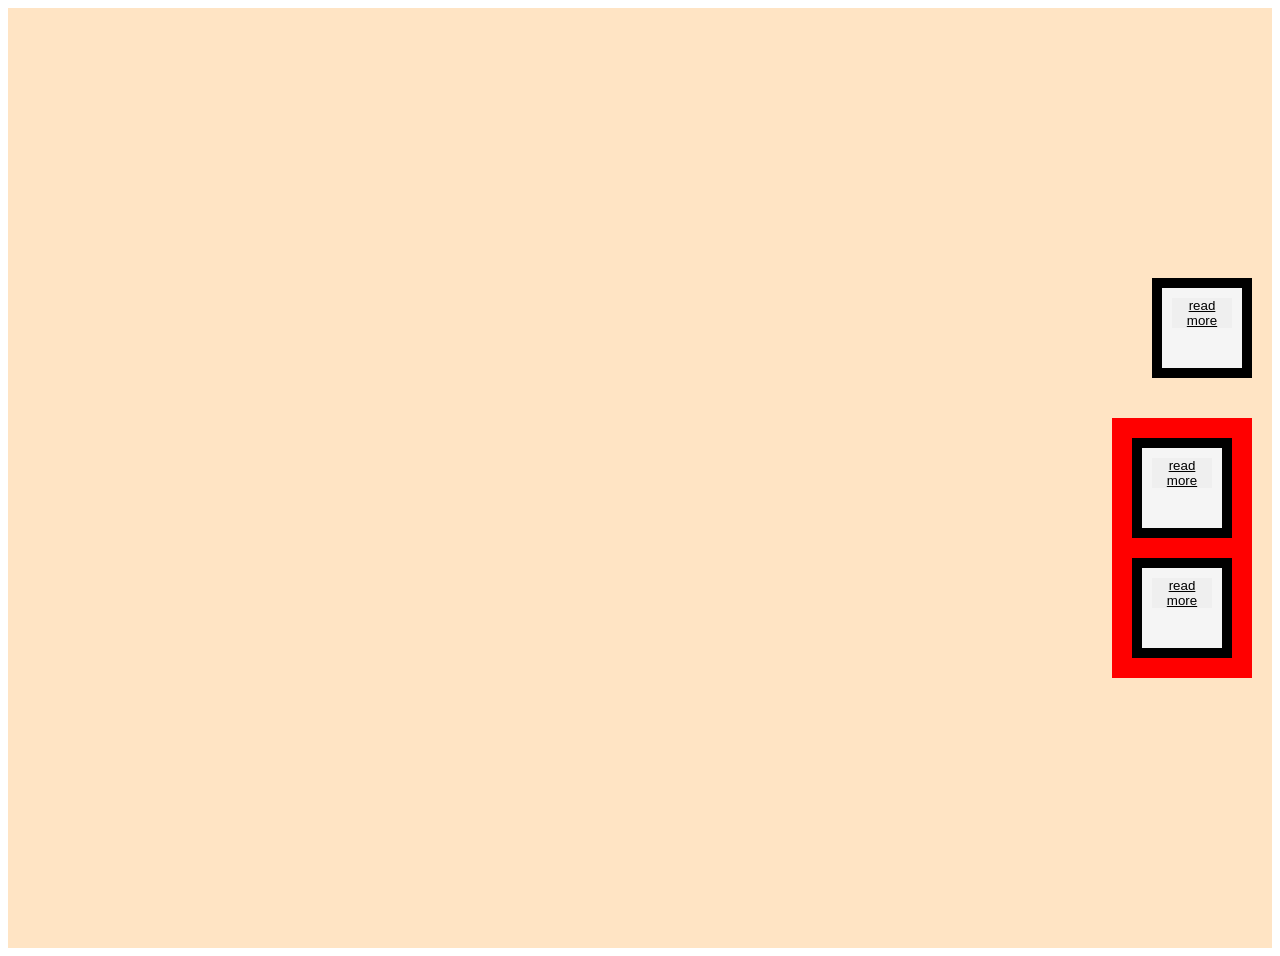
==== css-layout/index.html @ 157a2702 "feat: css layout" ====
<!DOCTYPE html>
<html lang="en">

<head>
  <meta charset="UTF-8">
  <meta name="viewport" content="width=device-width, initial-scale=1.0">
  <link rel="stylesheet" href="style.css">
  <title>CSS Layout</title>
</head>

<body>

  <div class="container">

    <div class="card-1">
      <button class="card-button">read more</button>
    </div>

    <div class="coba">
      <div class="card-2">
        <button class="card-button">read more</button>
      </div>
      <div class="card-2">
        <button class="card-button">read more</button>
      </div>
    </div>

    <!-- <div class="card">

      <button class="card-button">read more</button>
    </div> -->
    <!-- <div class="card">
      <p class="card-content"> 3 Lorem ipsum dolor sit amet consectetur adipisicing elit. Totam quasi, dolore ipsam nam
        sequi
        alias saepe libero,
        a officiis iure amet ut explicabo </p>
      <button class="card-button">read more</button>
    </div>
    <div class="card">
      <p class="card-content"> 4 Lorem ipsum dolor sit amet consectetur adipisicing elit. Totam quasi, dolore ipsam nam
        sequi
        alias saepe libero,
        a officiis iure amet ut explicabo </p>
      <button class="card-button">read more</button>
    </div>
    <div class="card">
      <p class="card-content"> 5 Lorem ipsum dolor sit amet consectetur adipisicing elit. Totam quasi, dolore ipsam nam
        sequi
        alias saepe libero,
        a officiis iure amet ut explicabo </p>
      <button class="card-button">read more</button>
    </div>
    <div class="card">
      <p class="card-content"> 6 Lorem ipsum dolor sit amet consectetur adipisicing elit. Totam quasi, dolore ipsam nam
        sequi
        alias saepe libero,
        a officiis iure amet ut explicabo </p>
      <button class="card-button">read more</button>
    </div> -->
  </div>

</body>

</html>
---- css-layout/style.css ----
/* body { */
/* box-sizing: border-box; */
/* } */

.container {
	height: 100vh;
	padding: 20px;
	background-color: bisque;
	display: flex;
	flex-direction: column;
	justify-content: center;
	align-items: end;
	row-gap: 40px;
	column-gap: 20px;
	overflow: scroll;
	/* flex-wrap: wrap; */
}

.coba {
	padding: 20px;
	display: flex;
	flex-direction: column;
	gap: 20px;
	background-color: red;
}

.card-1 {
	box-sizing: border-box;
	/* box-sizing: inherit; */
	width: 100px;
	height: 100px;
	flex: 0 0 auto;
	/* flex-grow: 1;
	flex-shrink: 0; */
	/* width: calc(100% - 300px);
	height: calc(500px * 2); */
	background-color: whitesmoke;

	/* MARGIN */
	/* semua sisi 40px margin */
	/* margin: 10px; */

	/* y 40px dan x 20px */
	/* margin: 40px 20px;  */

	/* declar masing" sisi */
	/* margin: 40px 30px 20px 10px;  */

	/* margin version non shorthand */
	/* margin-top: 40px;
	margin-right: 30px;
	margin-bottom: 20px;
	margin-left: 12px; */

	/* PADDING */
	/* semua sisi */
	padding: 10px;
	/* sisi y dan x */
	/* padding: 40px 20px; */
	/* declar masing" sisix */
	/* padding: 40px 30px 20px 10px; */
	/* padding version non shorthand */
	/* padding-top: 40px;
	padding-right: 30px;
	padding-bottom: 20px;
	padding-left: 10px; */

	/* Border */
	border: 10px solid black;

	/* border-top: 40px solid purple;
	border-right: 30px solid red;
	border-bottom: 20px dotted gray;
	border-left: 10px double orange; */
	/* border-top: 10px;
	border-right: 10px;
	border-bottom: 10px;
	border-left: 10px;

	border-color: black;
	border-style: solid; */

	border-radius: 0%;
	/* border-radius: 50% 0% 50% 0%; */
	/* 
	border-bottom-left-radius: 100%;
	border-bottom-right-radius: 100%;
	border-top-left-radius: 100%;
	border-top-right-radius: 100%; */
}

.card-2 {
	box-sizing: border-box;
	/* box-sizing: inherit; */
	width: 100px;
	height: 100px;
	flex-grow: 0;
	flex-shrink: 0;
	/* width: calc(100% - 300px);
	height: calc(500px * 2); */
	background-color: whitesmoke;

	/* MARGIN */
	/* semua sisi 40px margin */
	/* margin: 10px; */

	/* y 40px dan x 20px */
	/* margin: 40px 20px;  */

	/* declar masing" sisi */
	/* margin: 40px 30px 20px 10px;  */

	/* margin version non shorthand */
	/* margin-top: 40px;
	margin-right: 30px;
	margin-bottom: 20px;
	margin-left: 12px; */

	/* PADDING */
	/* semua sisi */
	padding: 10px;
	/* sisi y dan x */
	/* padding: 40px 20px; */
	/* declar masing" sisix */
	/* padding: 40px 30px 20px 10px; */
	/* padding version non shorthand */
	/* padding-top: 40px;
	padding-right: 30px;
	padding-bottom: 20px;
	padding-left: 10px; */

	/* Border */
	border: 10px solid black;

	/* border-top: 40px solid purple;
	border-right: 30px solid red;
	border-bottom: 20px dotted gray;
	border-left: 10px double orange; */
	/* border-top: 10px;
	border-right: 10px;
	border-bottom: 10px;
	border-left: 10px;

	border-color: black;
	border-style: solid; */

	border-radius: 0%;
	/* border-radius: 50% 0% 50% 0%; */
	/* 
	border-bottom-left-radius: 100%;
	border-bottom-right-radius: 100%;
	border-top-left-radius: 100%;
	border-top-right-radius: 100%; */
}

.card-content {
	display: inline;
}

.card-button {
	display: inline-block;
	width: fit-content;
	border: none;
	padding: 0;
	margin: 0;
	text-decoration: underline;
	cursor: pointer;
}

.card-link {
	display: block;
	background-color: red;
	width: 200px;
}
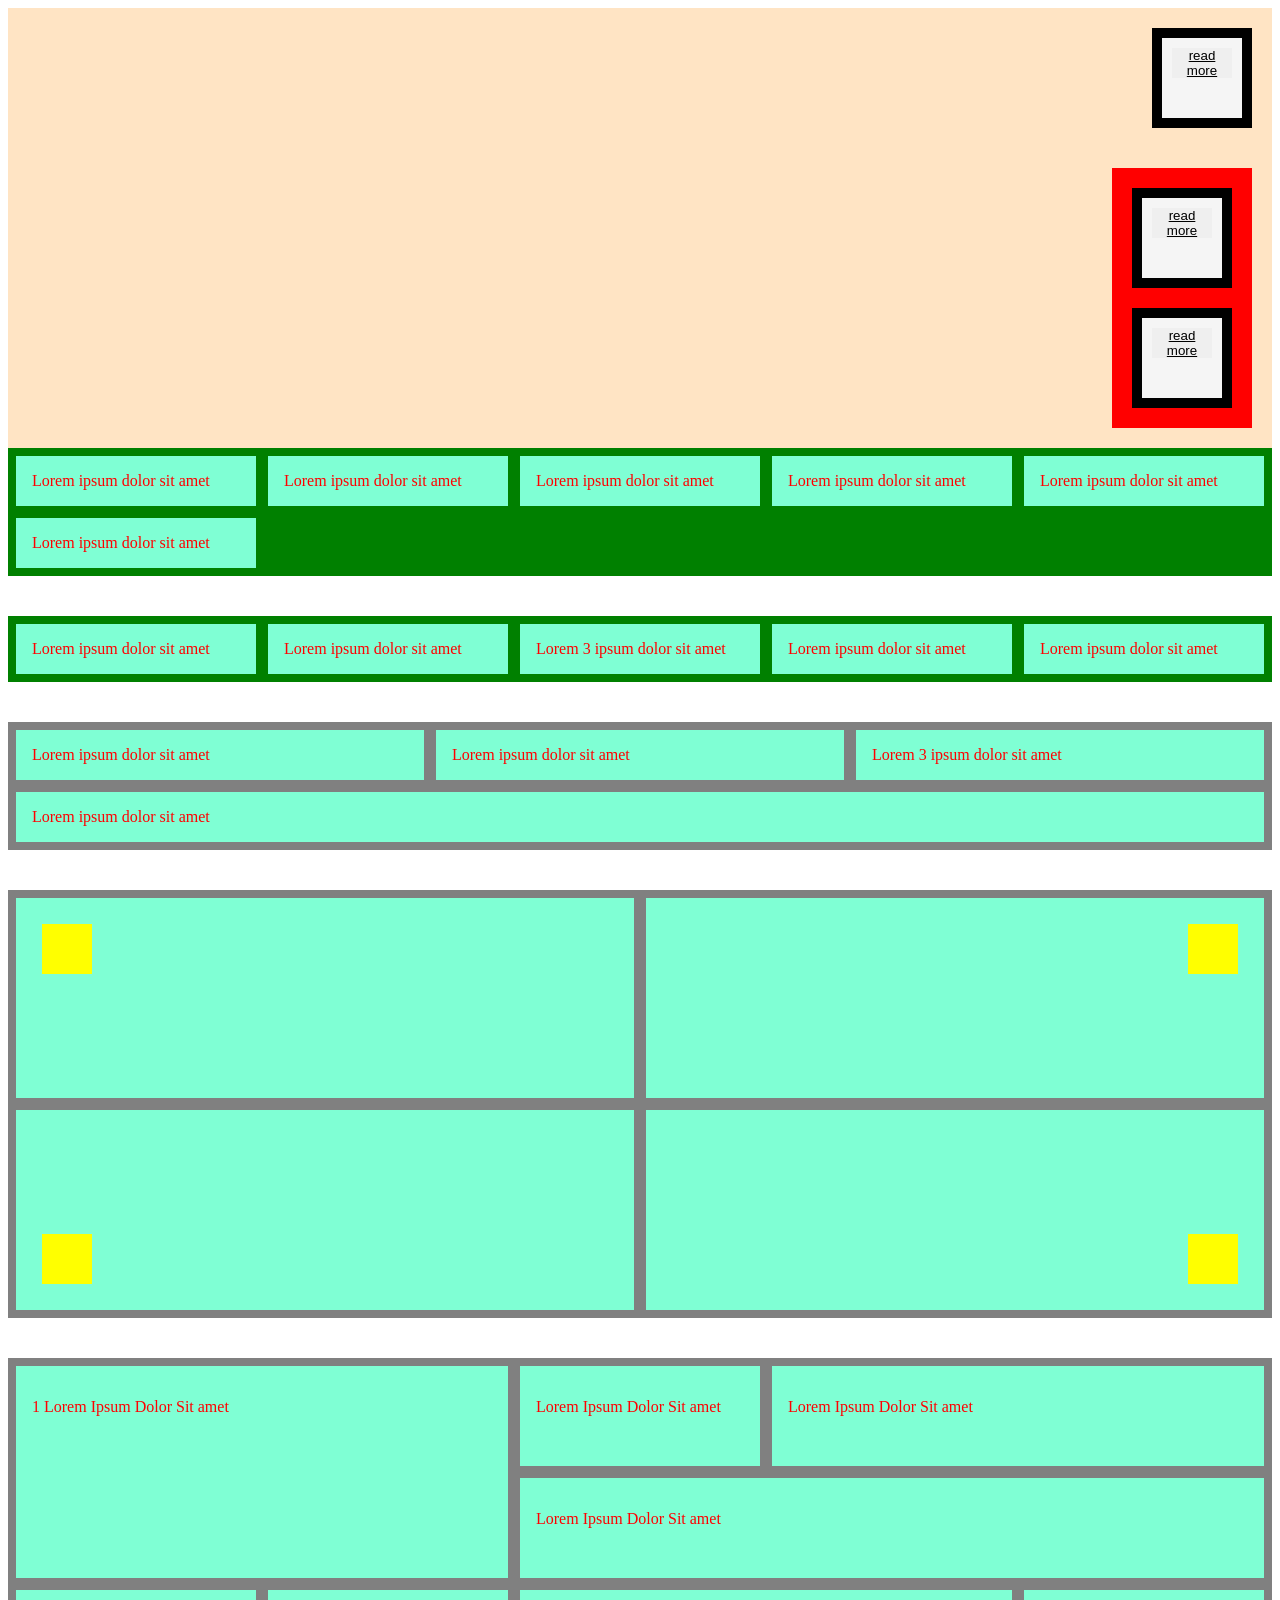
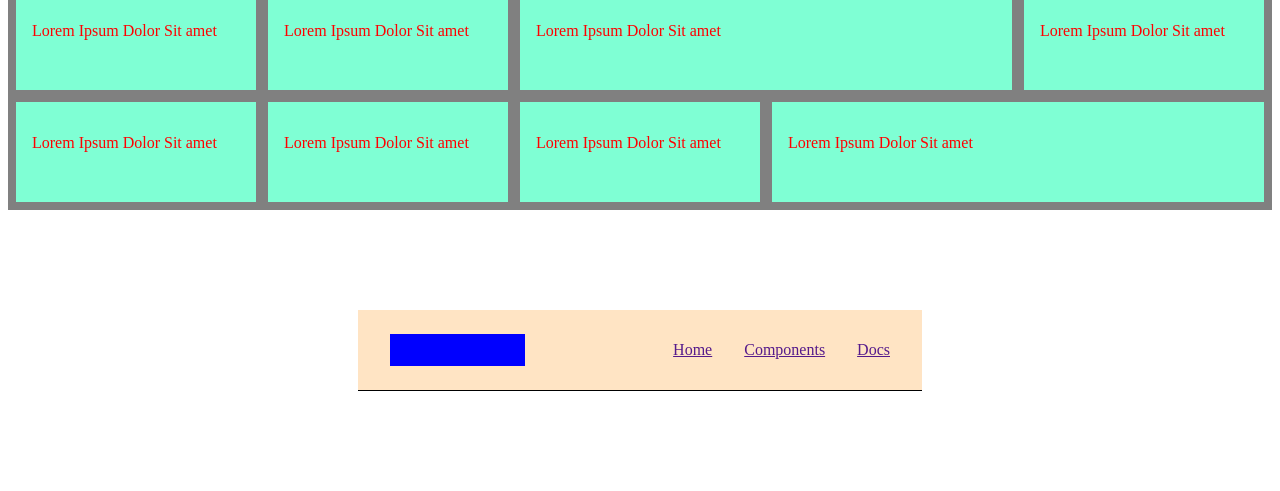
==== commit b291afef: "css: layout" ====
--- a/css-layout/index.html
+++ b/css-layout/index.html
@@ -10,7 +10,7 @@
 
 <body>
 
-  <div class="container">
+  <div class="flex-container">
 
     <div class="card-1">
       <button class="card-button">read more</button>
@@ -24,7 +24,6 @@
         <button class="card-button">read more</button>
       </div>
     </div>
-
     <!-- <div class="card">
 
       <button class="card-button">read more</button>
@@ -59,6 +58,151 @@
     </div> -->
   </div>
 
+  <div class="grid-container">
+    <div class="grid-card">
+      <p class="card-content">Lorem ipsum dolor sit amet</p>
+    </div>
+    <div class="grid-card">
+      <p class="card-content">Lorem ipsum dolor sit amet</p>
+    </div>
+    <div class="grid-card">
+      <p class="card-content">Lorem ipsum dolor sit amet</p>
+    </div>
+    <div class="grid-card">
+      <p class="card-content">Lorem ipsum dolor sit amet</p>
+    </div>
+    <div class="grid-card">
+      <p class="card-content">Lorem ipsum dolor sit amet</p>
+    </div>
+    <div class="grid-card">
+      <p class="card-content">Lorem ipsum dolor sit amet</p>
+    </div>
+  </div>
+  <div class="grid-2-container">
+    <div class="grid-2-card">
+      <p class="card-content">Lorem ipsum dolor sit amet</p>
+    </div>
+    <div class="grid-2-card">
+      <p class="card-content">Lorem ipsum dolor sit amet</p>
+    </div>
+    <div class="grid-2-card grid-2-card-row-2">
+      <p class="card-content">Lorem 3 ipsum dolor sit amet</p>
+    </div>
+    <div class="grid-2-card">
+      <p class="card-content">Lorem ipsum dolor sit amet</p>
+    </div>
+    <div class="grid-2-card">
+      <p class="card-content">Lorem ipsum dolor sit amet</p>
+    </div>
+  </div>
+  <div class="grid-3-container">
+    <div class="grid-3-card">
+      <p class="card-content">Lorem ipsum dolor sit amet</p>
+    </div>
+    <div class="grid-3-card">
+      <p class="card-content">Lorem ipsum dolor sit amet</p>
+    </div>
+    <div class="grid-3-card">
+      <p class="card-content">Lorem 3 ipsum dolor sit amet</p>
+    </div>
+    <div class="grid-3-card grid-3-card-column-3">
+      <p class="card-content">Lorem ipsum dolor sit amet</p>
+    </div>
+  </div>
+  <div class="grid-4-container">
+    <div class="grid-4-card">
+      <div class="card-content flex-top-left">
+        <div></div>
+      </div>
+    </div>
+    <div class="grid-4-card">
+      <div class="card-content flex-top-right">
+        <div></div>
+      </div>
+    </div>
+    <div class="grid-4-card">
+      <div class="card-content flex-bottom-left">
+        <div></div>
+      </div>
+    </div>
+    <div class="grid-4-card">
+      <div class="card-content flex-bottom-right">
+        <div></div>
+      </div>
+    </div>
+  </div>
+  <div class="grid-5-container">
+    <div class="grid-5-card" style="grid-column: span 2; grid-row: span 2;">
+      <div class="card-content">
+        <p> 1 Lorem Ipsum Dolor Sit amet</p>
+      </div>
+    </div>
+    <div class="grid-5-card">
+      <div class="card-content">
+        <p>Lorem Ipsum Dolor Sit amet</p>
+      </div>
+    </div>
+    <div class="grid-5-card" style="grid-column: span 2;">
+      <div class="card-content">
+        <p>Lorem Ipsum Dolor Sit amet</p>
+      </div>
+    </div>
+    <div class="grid-5-card" style="grid-column: span 3;">
+      <div class="card-content">
+        <p>Lorem Ipsum Dolor Sit amet</p>
+      </div>
+    </div>
+    <div class="grid-5-card">
+      <div class="card-content">
+        <p>Lorem Ipsum Dolor Sit amet</p>
+      </div>
+    </div>
+    <div class="grid-5-card">
+      <div class="card-content">
+        <p>Lorem Ipsum Dolor Sit amet</p>
+      </div>
+    </div>
+    <div class="grid-5-card" style="grid-column: span 2;">
+      <div class="card-content">
+        <p>Lorem Ipsum Dolor Sit amet</p>
+      </div>
+    </div>
+    <div class="grid-5-card">
+      <div class="card-content">
+        <p>Lorem Ipsum Dolor Sit amet</p>
+      </div>
+    </div>
+    <div class="grid-5-card">
+      <div class="card-content">
+        <p>Lorem Ipsum Dolor Sit amet</p>
+      </div>
+    </div>
+    <div class="grid-5-card">
+      <div class="card-content">
+        <p>Lorem Ipsum Dolor Sit amet</p>
+      </div>
+    </div>
+    <div class="grid-5-card">
+      <div class="card-content">
+        <p>Lorem Ipsum Dolor Sit amet</p>
+      </div>
+    </div>
+    <div class="grid-5-card" style="grid-column: span 2;">
+      <div class="card-content">
+        <p>Lorem Ipsum Dolor Sit amet</p>
+      </div>
+    </div>
+  </div>
+
+  <div class="navbar">
+    <div class="logo"></div>
+    <div class="menu">
+      <a class="menu-item" href="">Home</a>
+      <a class="menu-item" href="">Components</a>
+      <a class="menu-item" href="">Docs</a>
+    </div>
+  </div>
+
 </body>
 
 </html>
--- a/css-layout/style.css
+++ b/css-layout/style.css
@@ -2,8 +2,8 @@
 /* box-sizing: border-box; */
 /* } */
 
-.container {
-	height: 100vh;
+.flex-container {
+	height: fit-content;
 	padding: 20px;
 	background-color: bisque;
 	display: flex;
@@ -172,3 +172,198 @@
 	background-color: red;
 	width: 200px;
 }
+
+/* Grid */
+
+.grid-container {
+	display: grid;
+	padding: 8px;
+	background-color: gray;
+	/* grid-template-columns: 1fr 1fr 1fr 1fr; */
+	grid-template-columns: repeat(1, 1fr);
+	column-gap: 12px;
+	row-gap: 12px;
+}
+
+@media (min-width: 250px) {
+	.grid-container {
+		grid-template-columns: repeat(2, 1fr); /* tablet */
+		background-color: yellow;
+	}
+}
+@media (min-width: 500px) {
+	.grid-container {
+		grid-template-columns: repeat(3, 1fr); /* tablet */
+		background-color: red;
+	}
+}
+@media (min-width: 1000px) {
+	.grid-container {
+		grid-template-columns: repeat(4, 1fr); /* tablet */
+		background-color: green;
+	}
+}
+@media (min-width: 1250px) {
+	.grid-container {
+		grid-template-columns: repeat(5, 1fr); /* tablet */
+	}
+}
+
+.grid-card {
+	padding: 16px;
+	background-color: aquamarine;
+}
+
+.card-content {
+	color: red;
+}
+
+.grid-2-container {
+	display: grid;
+	margin-top: 40px;
+	padding: 8px;
+	background-color: gray;
+	grid-template-columns: repeat(3, 1fr);
+	column-gap: 12px;
+	row-gap: 12px;
+}
+
+.grid-2-card {
+	padding: 16px;
+	background-color: aquamarine;
+}
+.grid-2-card-row-2 {
+	grid-row: span 1;
+}
+
+@media (min-width: 250px) {
+	.grid-2-container {
+		grid-template-columns: repeat(2, 1fr); /* tablet */
+		background-color: yellow;
+	}
+}
+@media (min-width: 500px) {
+	.grid-2-container {
+		grid-template-columns: repeat(3, 1fr); /* tablet */
+		background-color: red;
+	}
+	.grid-2-card-row-2 {
+		grid-row: span 2;
+	}
+}
+@media (min-width: 1000px) {
+	.grid-2-container {
+		grid-template-columns: repeat(4, 1fr); /* tablet */
+		background-color: green;
+	}
+	.grid-2-card-row-2 {
+		grid-row: span 1;
+	}
+}
+@media (min-width: 1250px) {
+	.grid-2-container {
+		grid-template-columns: repeat(5, 1fr); /* tablet */
+	}
+	.grid-2-card-row-2 {
+		grid-row: span 1;
+	}
+}
+
+.grid-3-container {
+	display: grid;
+	margin-top: 40px;
+	padding: 8px;
+	background-color: gray;
+	grid-template-columns: repeat(3, 1fr);
+	column-gap: 12px;
+	row-gap: 12px;
+}
+
+.grid-3-card {
+	padding: 16px;
+	background-color: aquamarine;
+}
+
+.grid-3-card-column-3 {
+	grid-column: span 3;
+}
+
+.grid-4-container {
+	display: grid;
+	margin-top: 40px;
+	padding: 8px;
+	background-color: gray;
+	grid-template-columns: repeat(2, 1fr);
+	grid-template-rows: repeat(2, 200px);
+	column-gap: 12px;
+	row-gap: 12px;
+}
+
+.grid-4-card {
+	padding: 16px;
+	background-color: aquamarine;
+}
+
+.grid-4-card > .card-content > div {
+	height: 50px;
+	width: 50px;
+	margin: 10px 10px;
+	background-color: yellow;
+}
+
+.flex-top-left {
+}
+.flex-top-right {
+	display: flex;
+	justify-content: end;
+}
+.flex-bottom-left {
+	height: 100%;
+	display: flex;
+	align-items: end;
+}
+.flex-bottom-right {
+	height: 100%;
+	display: flex;
+	justify-content: end;
+	align-items: end;
+}
+
+.grid-5-container {
+	display: grid;
+	margin-top: 40px;
+	padding: 8px;
+	background-color: gray;
+	grid-template-columns: repeat(5, 1fr);
+	grid-template-rows: repeat(4, 100px);
+	column-gap: 12px;
+	row-gap: 12px;
+}
+
+.grid-5-card {
+	padding: 16px;
+	background-color: aquamarine;
+}
+
+.navbar {
+	width: 100%;
+	max-width: 500px;
+	margin: 100px auto;
+	height: 80px;
+	display: flex;
+	background-color: bisque;
+	justify-content: space-between;
+	align-items: center;
+	padding: 0 32px;
+	border-bottom: 1px solid black;
+}
+.logo {
+	width: 135px;
+	height: 32px;
+	background-color: blue;
+}
+
+.menu {
+	display: flex;
+	gap: 32px;
+}
